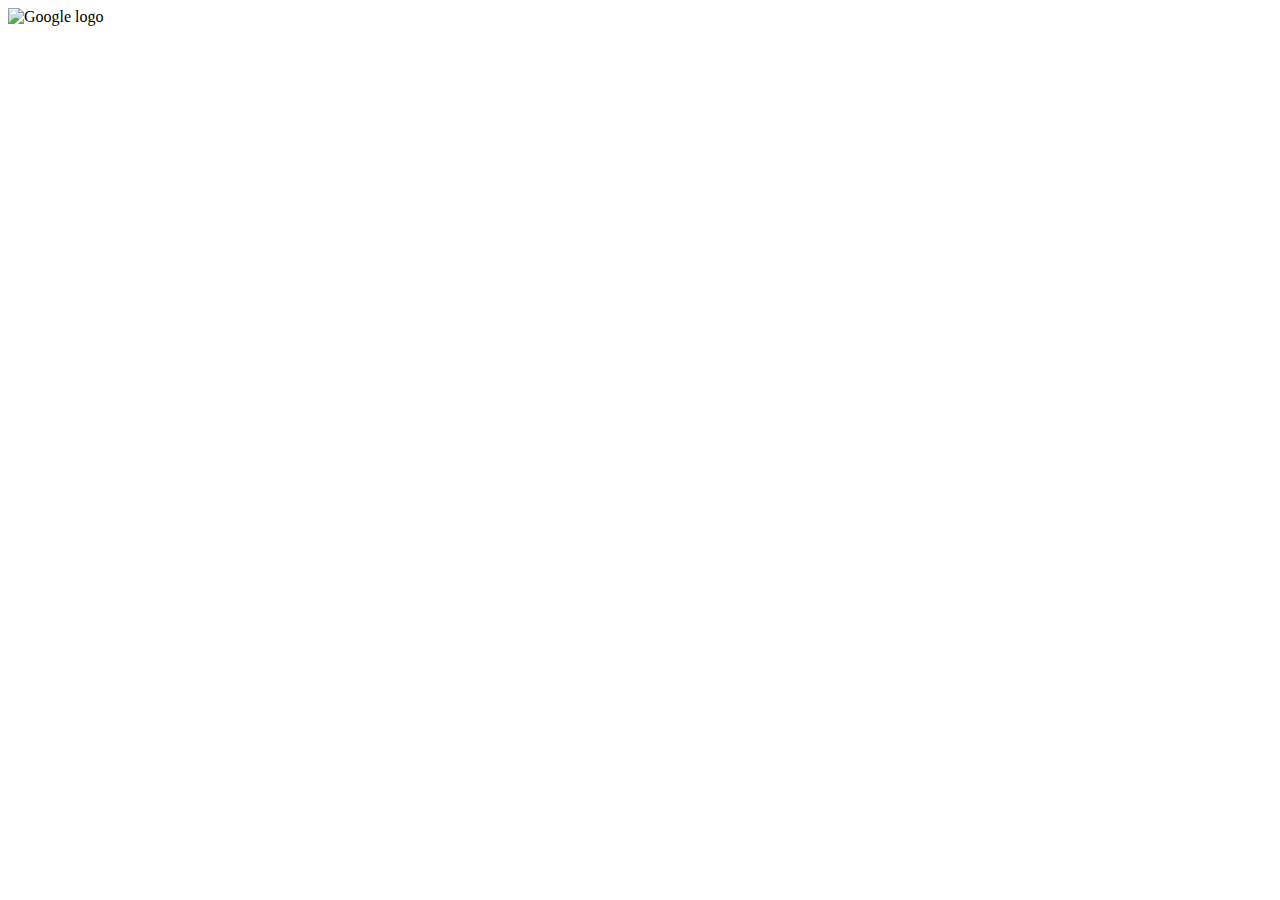
==== index.html @ ceedb33b "Create index.html" ====
<!DOCTYPE html>
<html>
    <head>
        <title>Google</title>
        <link href="css/google.css" rel="stylesheet" type="text/css">
    </head>
    <body>
        <div id="logo">
            <img src="images/googlelogo.png" alt="Google logo">
        </div>
    </body>
</html>
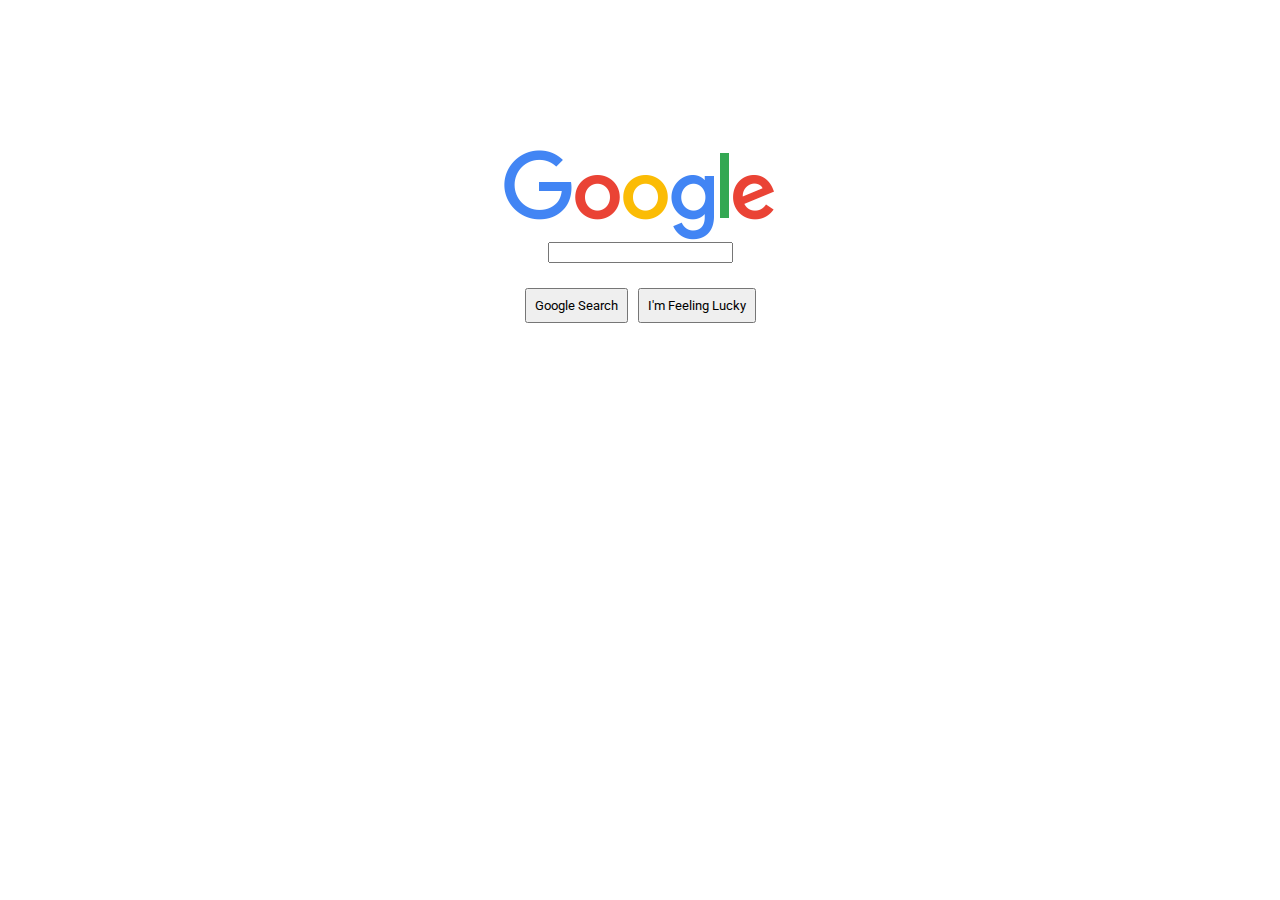
==== commit 5ec5f906: "Add search bar and buttons" ====
--- a/index.html
+++ b/index.html
@@ -2,11 +2,19 @@
 <html>
     <head>
         <title>Google</title>
+        <link href="css/reset.css" rel="stylesheet" type="text/css">
         <link href="css/google.css" rel="stylesheet" type="text/css">
+        <link href="https://fonts.googleapis.com/css2?family=Roboto:wght@200&display=swap" rel="stylesheet"> 
     </head>
     <body>
         <div id="logo">
             <img src="images/googlelogo.png" alt="Google logo">
         </div>
+            <form id="search">
+                <input type="search" results="0">
+                <br>
+                <input type="button" value="Google Search">
+                <input type="button" value="I'm Feeling Lucky">
+            </form>
     </body>
 </html>--- a/css/google.css
+++ b/css/google.css
@@ -0,0 +1,16 @@
+#logo {
+    margin-top: 150px;
+}
+#logo img {
+    display: block;
+    margin: 0 auto;
+}
+#search {
+   text-align: center;
+}
+[type="button"] {
+    font-size: 0.80em;
+    font-family: 'Roboto', sans-serif;
+    margin: 25px 3px;
+    padding: 8px;
+}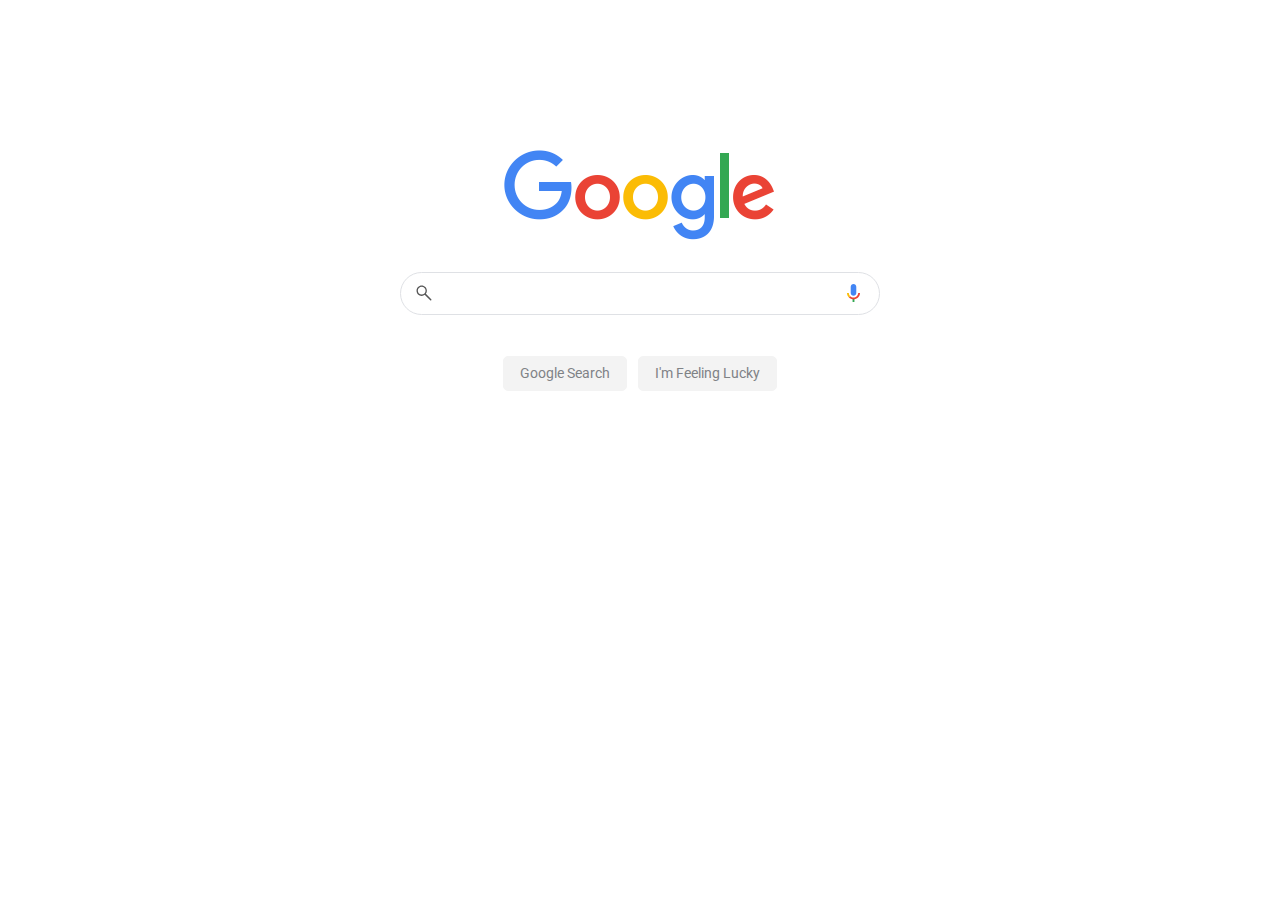
==== commit 71f7412e: "Position searchbar icons" ====
--- a/index.html
+++ b/index.html
@@ -4,17 +4,21 @@
         <title>Google</title>
         <link href="css/reset.css" rel="stylesheet" type="text/css">
         <link href="css/google.css" rel="stylesheet" type="text/css">
-        <link href="https://fonts.googleapis.com/css2?family=Roboto:wght@200&display=swap" rel="stylesheet"> 
+        <link href="https://fonts.googleapis.com/css?family=Roboto" rel="stylesheet" type="text/css">
     </head>
     <body>
         <div id="logo">
             <img src="images/googlelogo.png" alt="Google logo">
         </div>
             <form id="search">
-                <input type="search" results="0">
+                <div id="input-container">
+                    <input type="search" results="0">
+                    <img src="images/magglass.svg" alt="" id="mag">
+                    <img src="images/Google_mic.svg" alt="" id="mic">
+                </div>
                 <br>
-                <input type="button" value="Google Search">
-                <input type="button" value="I'm Feeling Lucky">
+                <input type="submit" value="Google Search">
+                <input type="submit" value="I'm Feeling Lucky">
             </form>
     </body>
 </html>--- a/css/google.css
+++ b/css/google.css
@@ -6,11 +6,46 @@
     margin: 0 auto;
 }
 #search {
-   text-align: center;
+    text-align: center;
+    margin-top: 30px;
 }
-[type="button"] {
-    font-size: 0.80em;
+[type="search"] {
+    width: 480px;
+    padding: 13px 13px 13px 45px;
+    background-color: white;
+    border: 1px rgb(223 225 229) solid;
+    border-radius: 30px;
+}
+[type="submit"] {
+    font-size: 0.90em;
     font-family: 'Roboto', sans-serif;
-    margin: 25px 3px;
-    padding: 8px;
+    color: rgb(127 130 134);
+    margin: 25px 3.2px;
+    padding: 8px 16px;
+    background-color: #f3f3f3;
+    border: 1px #f3f3f3 solid;
+    border-radius: 5px;
+}
+[type="submit"]:hover {
+    cursor: pointer;
+    border: 1px rgb(198 198 198) solid;
+    color: rgb(34 34 34);
+}
+#input-container {
+    position: relative;
+    width: 480px;
+    margin: 0 auto;
+}
+#input-container img {
+    display: block;
+    position: absolute;
+    height: 18px;
+}
+#mag {
+    bottom: 13px;
+    left: 15px;
+}
+#mic {
+    right: 20px;
+    bottom: 13px;
 }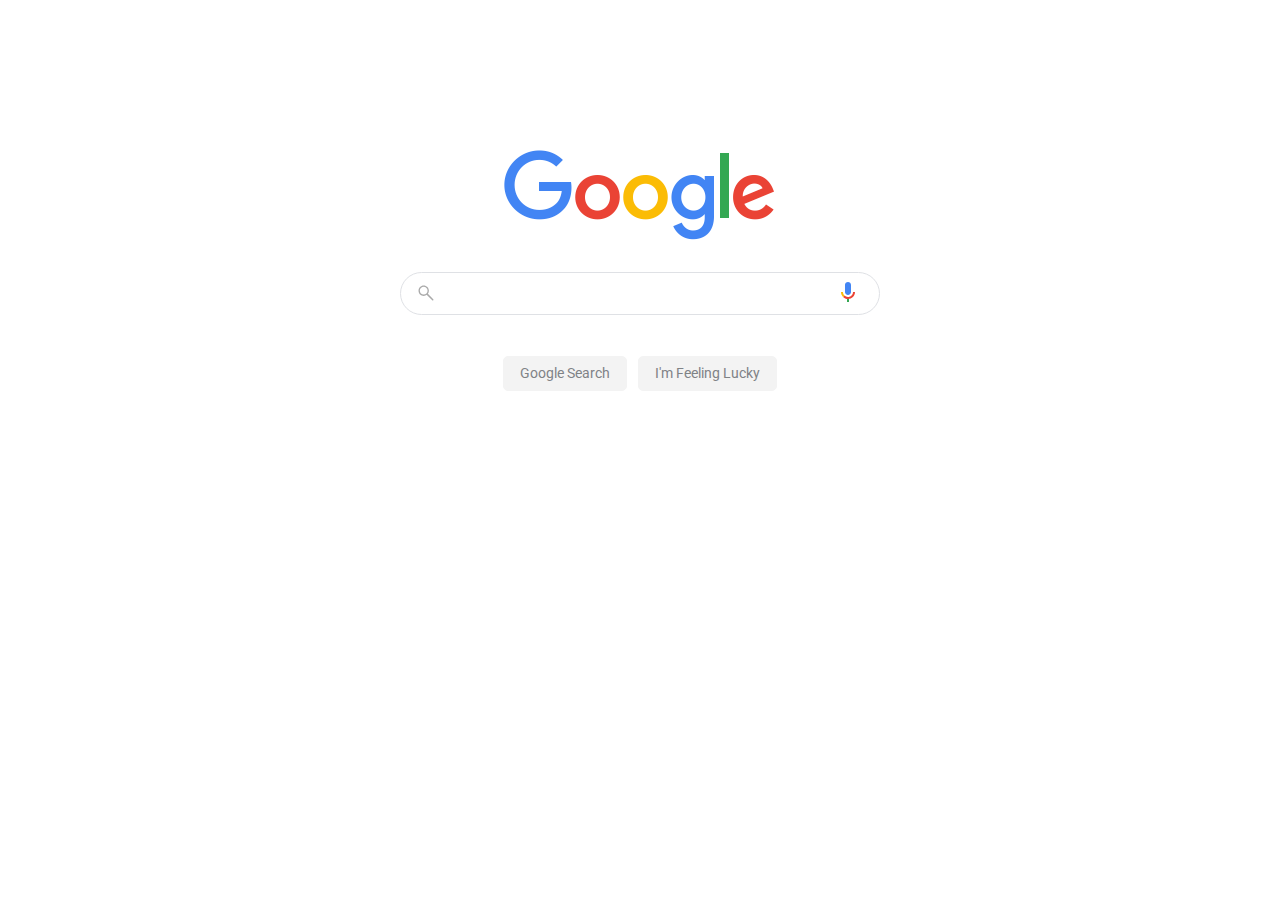
==== commit 83ce6c70: "Fix searchbar hover" ====
--- a/index.html
+++ b/index.html
@@ -12,7 +12,7 @@
         </div>
             <form id="search">
                 <div id="input-container">
-                    <input type="search" results="0">
+                    <input type="search" results="0" id="searchBar">
                     <img src="images/magglass.svg" alt="" id="mag">
                     <img src="images/Google_mic.svg" alt="" id="mic">
                 </div>
--- a/css/google.css
+++ b/css/google.css
@@ -9,7 +9,7 @@
     text-align: center;
     margin-top: 30px;
 }
-[type="search"] {
+#searchBar {
     width: 480px;
     padding: 13px 13px 13px 45px;
     background-color: white;
@@ -39,13 +39,22 @@
 #input-container img {
     display: block;
     position: absolute;
-    height: 18px;
+}
+#input-container:hover > #searchBar {
+    box-shadow: 0px 1px 3px 1px rgb(223 225 229);
 }
 #mag {
     bottom: 13px;
-    left: 15px;
+    left: 17px;
+    height: 18px;
+    opacity: 50%;
 }
 #mic {
-    right: 20px;
-    bottom: 13px;
+    right: 15px;
+    bottom: 3px;
+    padding: 10px;
+    height: 20px;
+}
+#mic:hover {
+    cursor: pointer;
 }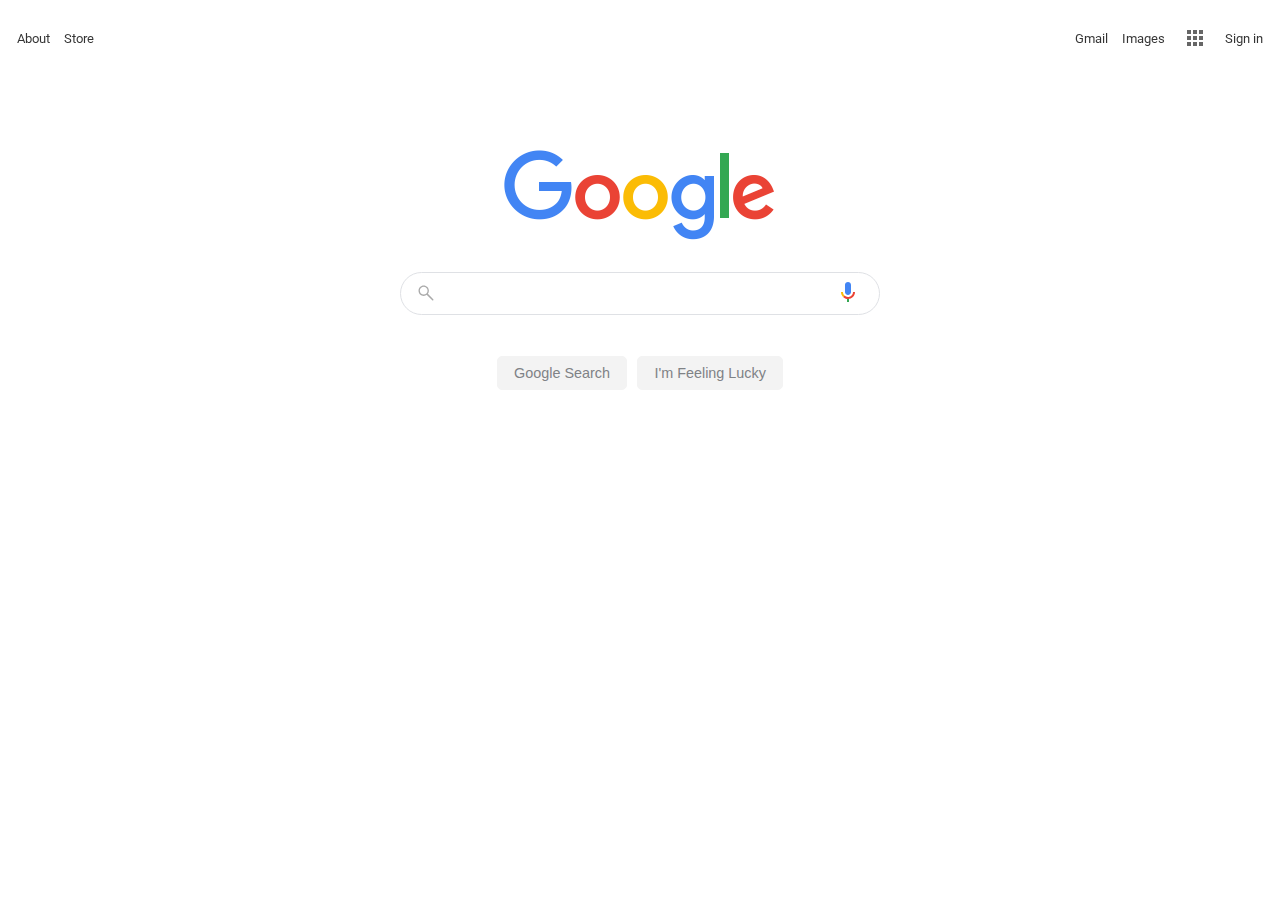
==== commit 2bf04f1c: "Add apps button" ====
--- a/index.html
+++ b/index.html
@@ -7,6 +7,15 @@
         <link href="https://fonts.googleapis.com/css?family=Roboto" rel="stylesheet" type="text/css">
     </head>
     <body>
+        <nav id="navBar">
+            <div class="navLinks" id="about"><a href="#" target="_blank">About</a></div>
+            <div class="navLinks"><a href="#" target="_blank">Store</a></div>
+            <div></div>
+            <div class="navLinks"><a href="#" target="_blank">Gmail</a></div>
+            <div class="navLinks"><a href="#" target="_blank">Images</a></div>
+            <div class="navLinks"><img src="images/show-apps-button.svg" alt=""></div>
+            <div class="navLinks" id="signIn"><a href="#" target="_blank">Sign in</a></div>
+        </nav>
         <div id="logo">
             <img src="images/googlelogo.png" alt="Google logo">
         </div>
--- a/css/google.css
+++ b/css/google.css
@@ -1,3 +1,48 @@
+body {
+    min-width: 980px;
+    font-family: 'Roboto', sans-serif;
+}
+#navBar {
+    position: fixed;
+    top: 0px;
+    display: grid;
+    grid-template-columns: auto auto 1fr auto auto auto auto;
+    width: 100%;
+    min-width: 980px;
+    height: 75px;
+    align-items: center;
+}
+.navLinks img {
+    display: block;
+    height: 1em;
+    opacity: 60%;
+    margin: 0 8px;
+    padding: 7px;
+}
+.navLinks img:hover {
+    opacity: 100%;
+    cursor: pointer;
+}
+.navLinks a {
+    text-decoration: none;
+    color: black;
+    margin: 7px;
+    font-size: 0.8em;
+    opacity: 80%;
+}
+.navLinks a:hover {
+    text-decoration: underline;
+}
+#about {
+    margin-left: 10px;
+}
+#signIn {
+    margin-right: 10px;
+}
+#signIn a:hover {
+    text-decoration: none;
+    cursor: default;
+}
 #logo {
     margin-top: 150px;
 }
@@ -18,7 +63,6 @@
 }
 [type="submit"] {
     font-size: 0.90em;
-    font-family: 'Roboto', sans-serif;
     color: rgb(127 130 134);
     margin: 25px 3.2px;
     padding: 8px 16px;
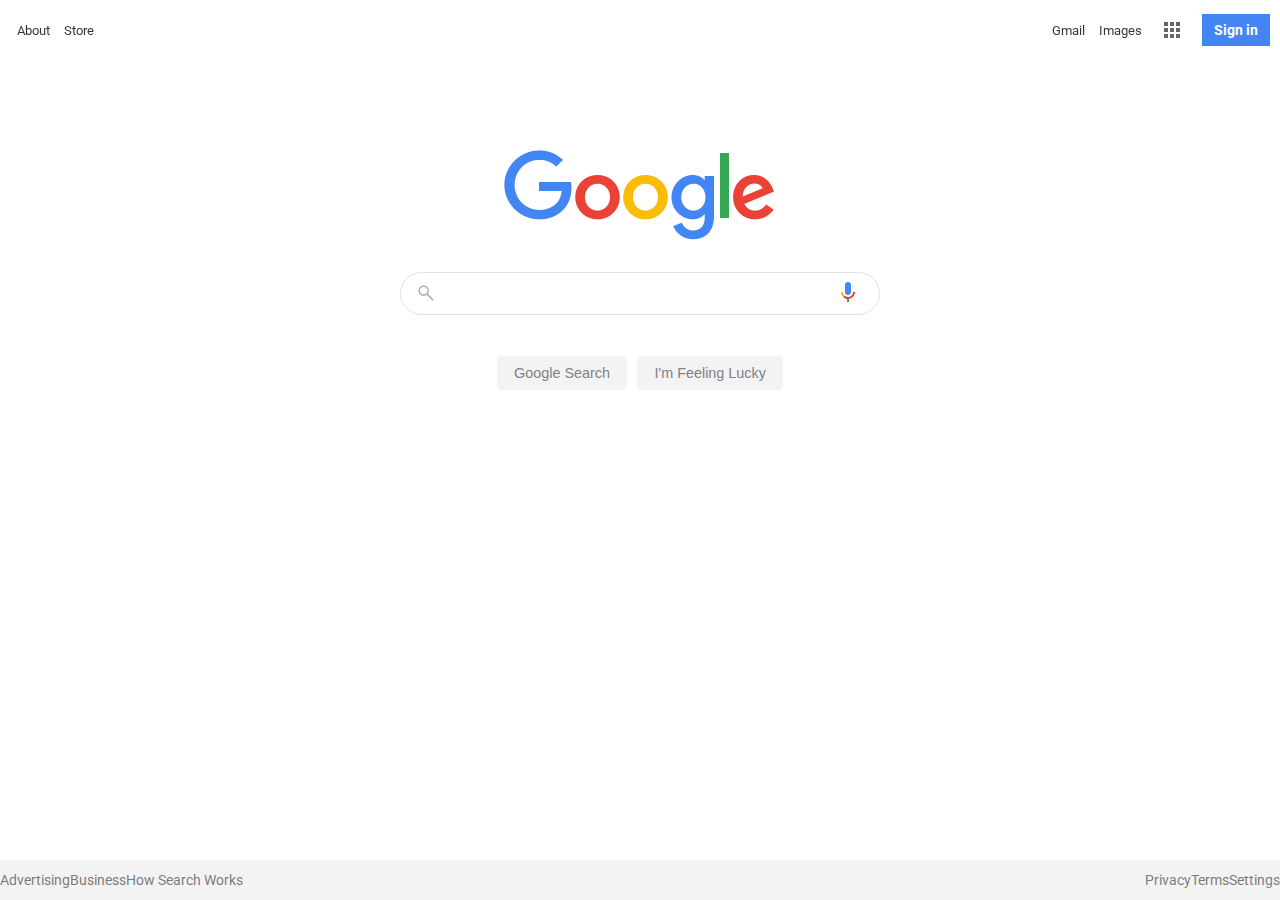
==== commit c94e4e3b: "Add footer" ====
--- a/index.html
+++ b/index.html
@@ -29,5 +29,14 @@
                 <input type="submit" value="Google Search">
                 <input type="submit" value="I'm Feeling Lucky">
             </form>
+            <footer>
+               <div class="footerLinks"><a href="#" target="_blank">Advertising</a></div>
+               <div class="footerLinks"><a href="#" target="_blank">Business</a></div>
+               <div class="footerLinks"><a href="#" target="_blank">How Search Works</a></div>
+               <div></div>
+               <div class="footerLinks"><a href="#" target="_blank">Privacy</a></div>
+               <div class="footerLinks"><a href="#" target="_blank">Terms</a></div>
+               <div class="footerLinks"><a href="#" target="_blank">Settings</a></div> 
+            </footer>
     </body>
 </html>--- a/css/google.css
+++ b/css/google.css
@@ -1,6 +1,9 @@
 body {
     min-width: 980px;
     font-family: 'Roboto', sans-serif;
+}
+a {
+    text-decoration: none;
 }
 #navBar {
     position: fixed;
@@ -9,7 +12,7 @@
     grid-template-columns: auto auto 1fr auto auto auto auto;
     width: 100%;
     min-width: 980px;
-    height: 75px;
+    height: 60px;
     align-items: center;
 }
 .navLinks img {
@@ -24,10 +27,9 @@
     cursor: pointer;
 }
 .navLinks a {
-    text-decoration: none;
-    color: black;
     margin: 7px;
     font-size: 0.8em;
+    color: black;
     opacity: 80%;
 }
 .navLinks a:hover {
@@ -36,8 +38,14 @@
 #about {
     margin-left: 10px;
 }
-#signIn {
+#signIn a {
     margin-right: 10px;
+    background-color: rgb(67, 133, 243);
+    color: white;
+    padding: 8px 12px;
+    font-weight: bold;
+    opacity: 100%;
+    font-size: 0.85em;
 }
 #signIn a:hover {
     text-decoration: none;
@@ -101,4 +109,23 @@
 }
 #mic:hover {
     cursor: pointer;
+}
+footer {
+    height: 40px;
+    background-color: #f3f3f3;
+    position: fixed;
+    bottom: 0px;
+    min-width: 980px;
+    width: 100%;
+    display: grid;
+    grid-template-columns: auto auto auto 1fr auto auto auto;
+    align-items: center;
+}
+footer a {
+    color: black;
+    opacity: 50%;
+    font-size: 0.9em;
+}
+.footerLinks:hover > a {
+    text-decoration: underline;
 }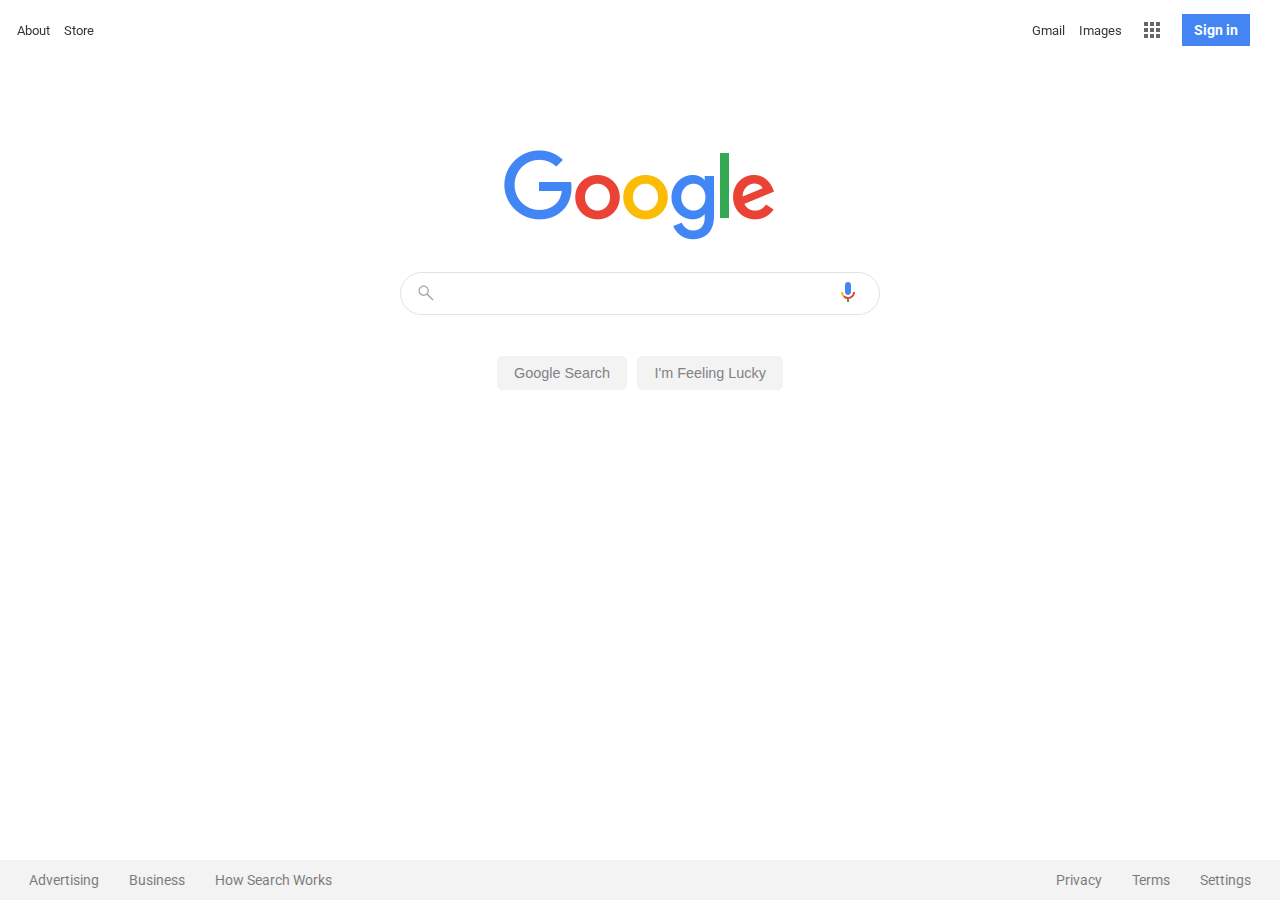
==== commit d30bb637: "Align both nav bars" ====
--- a/index.html
+++ b/index.html
@@ -30,13 +30,13 @@
                 <input type="submit" value="I'm Feeling Lucky">
             </form>
             <footer>
-               <div class="footerLinks"><a href="#" target="_blank">Advertising</a></div>
+               <div class="footerLinks" id="advert"><a href="#" target="_blank">Advertising</a></div>
                <div class="footerLinks"><a href="#" target="_blank">Business</a></div>
                <div class="footerLinks"><a href="#" target="_blank">How Search Works</a></div>
                <div></div>
                <div class="footerLinks"><a href="#" target="_blank">Privacy</a></div>
                <div class="footerLinks"><a href="#" target="_blank">Terms</a></div>
-               <div class="footerLinks"><a href="#" target="_blank">Settings</a></div> 
+               <div class="footerLinks" id="settings"><a href="#" target="_blank">Settings</a></div> 
             </footer>
     </body>
 </html>--- a/css/google.css
+++ b/css/google.css
@@ -39,7 +39,7 @@
     margin-left: 10px;
 }
 #signIn a {
-    margin-right: 10px;
+    margin-right: 30px;
     background-color: rgb(67, 133, 243);
     color: white;
     padding: 8px 12px;
@@ -124,8 +124,15 @@
 footer a {
     color: black;
     opacity: 50%;
-    font-size: 0.9em;
+    font-size: 0.85em;
+    padding: 12px 15px;
 }
 .footerLinks:hover > a {
     text-decoration: underline;
+}
+#advert {
+    margin-left: 14px;
+}
+#settings {
+    margin-right: 14px;
 }